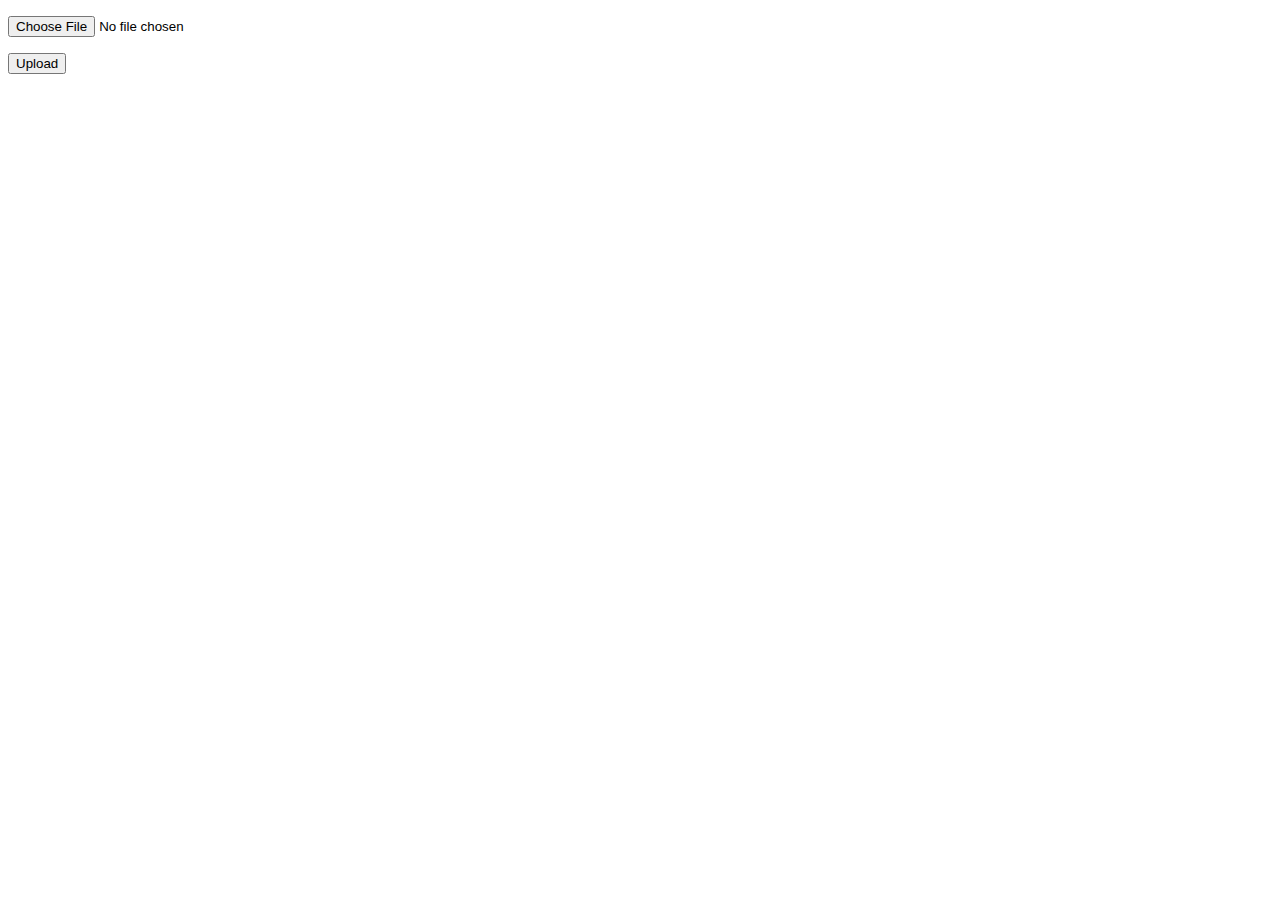
==== web-ui/src/main/rubyapp/public/anotheradmin.html @ 942bae5f "configuraton import. initial config" ====
<!DOCTYPE HTML PUBLIC "-//W3C//DTD HTML 4.01 Transitional//EN"
        "http://www.w3.org/TR/html4/loose.dtd">
<html>
<head>
    <title></title>
</head>
<body>

<form action="/configuration/import" enctype="multipart/form-data" method="post">
    <p><input id="upload_datafile" name="upload" size="30" type="file"/></p>
    <input name="commit" type="submit" value="Upload"/>
</form>
</body>
</html>
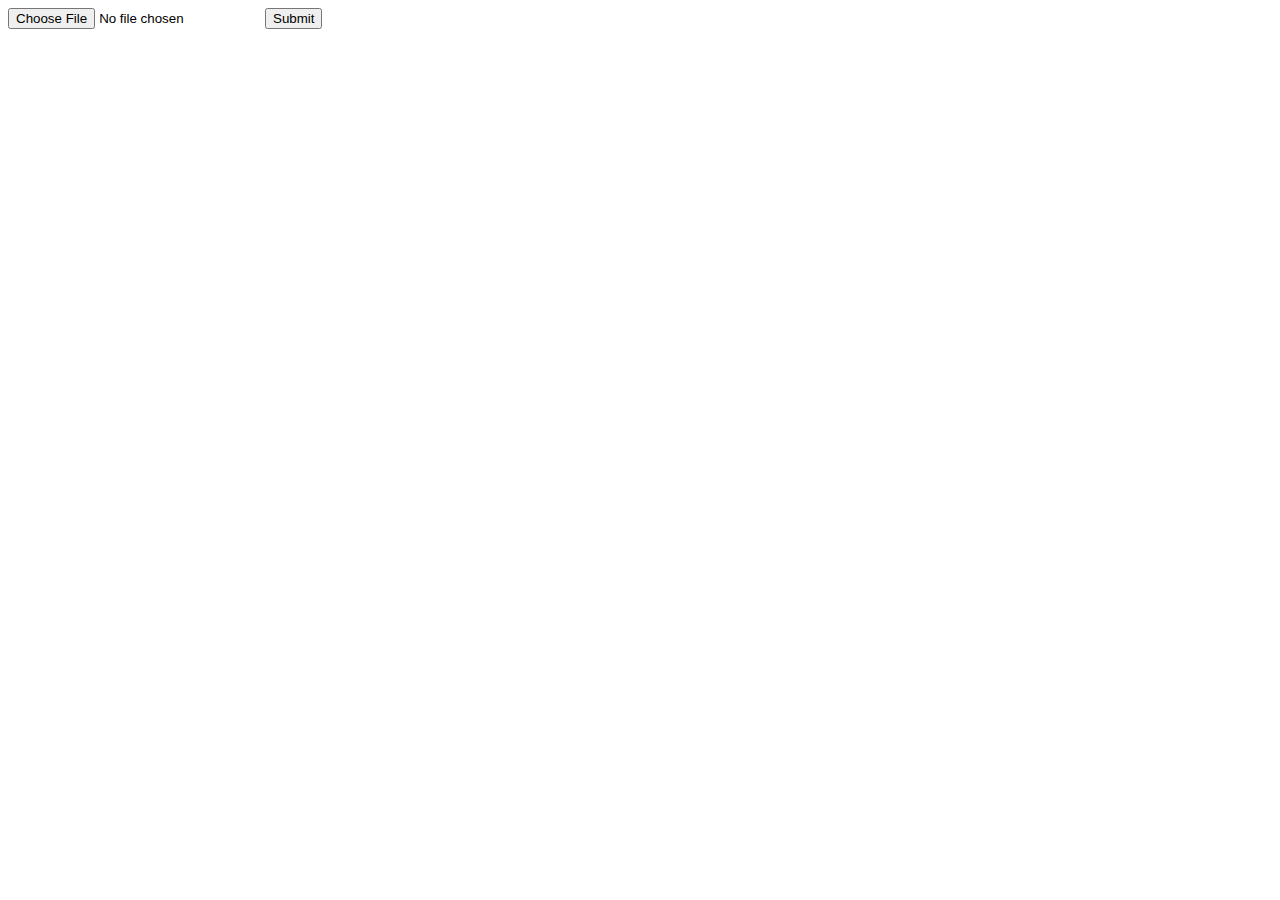
==== commit 9855759b: "configuration import" ====
--- a/web-ui/src/main/rubyapp/public/anotheradmin.html
+++ b/web-ui/src/main/rubyapp/public/anotheradmin.html
@@ -6,9 +6,10 @@
 </head>
 <body>
 
-<form action="/configuration/import" enctype="multipart/form-data" method="post">
-    <p><input id="upload_datafile" name="upload" size="30" type="file"/></p>
-    <input name="commit" type="submit" value="Upload"/>
+<form target="upload_frame " id="upload-form" action="configuration/import" enctype="multipart/form-data" method="post">
+    <input name="upload"  type="file"/>
+    <input type="submit"/>
 </form>
+<iframe id="upload_frame" name="upload_frame" style="display: none"></iframe>
 </body>
 </html>